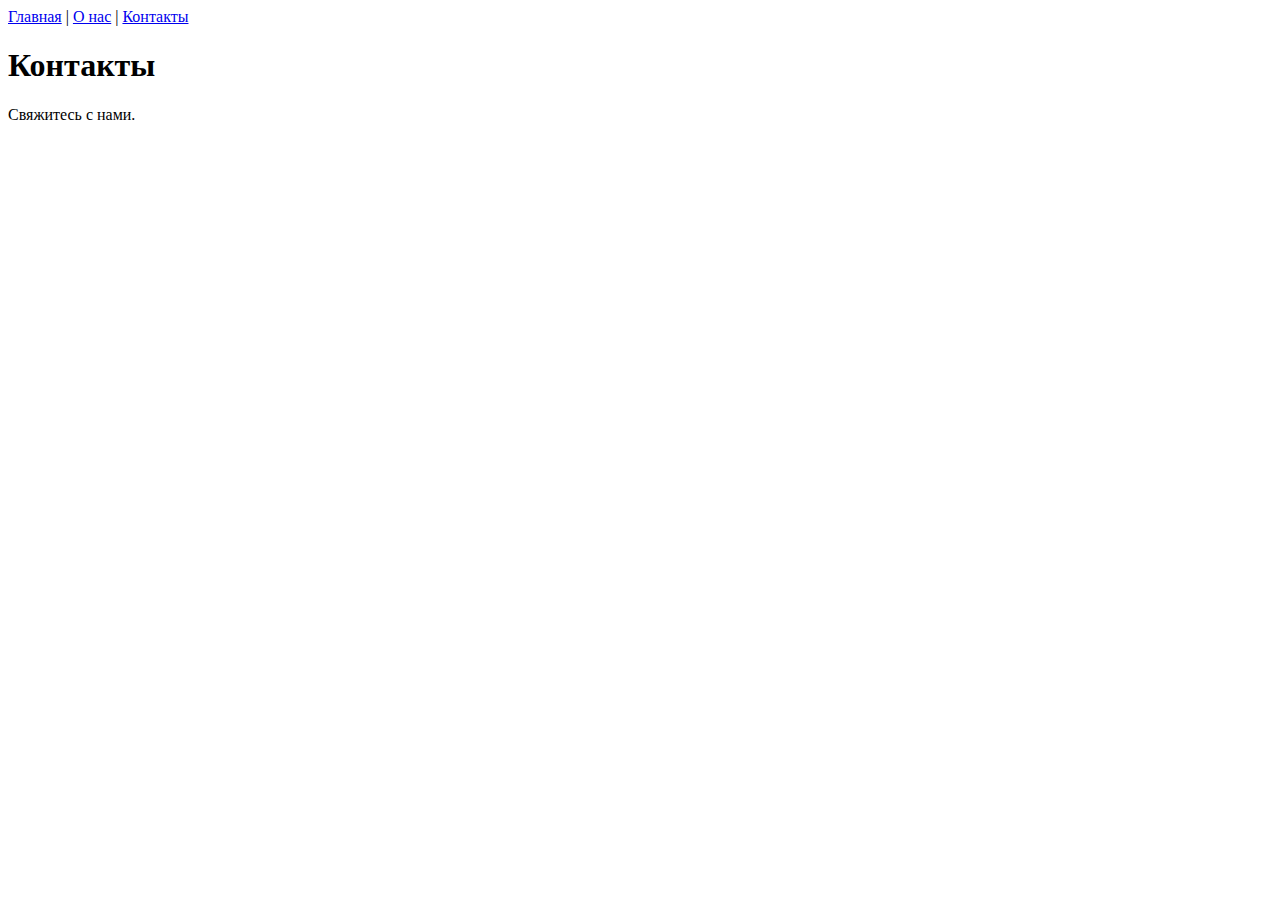
==== contact.html @ faeacb60 "Create contact.html" ====
<!DOCTYPE html>
<html>
<head>
    <title>Контакты</title>
    <link rel="stylesheet" type="text/css" href="style.css">
</head>
<body>
    <nav>
        <a href="index.html">Главная</a> | 
        <a href="about.html">О нас</a> | 
        <a href="contact.html">Контакты</a>
    </nav>
    <h1>Контакты</h1>
    <p>Свяжитесь с нами.</p>
</body>
</html>
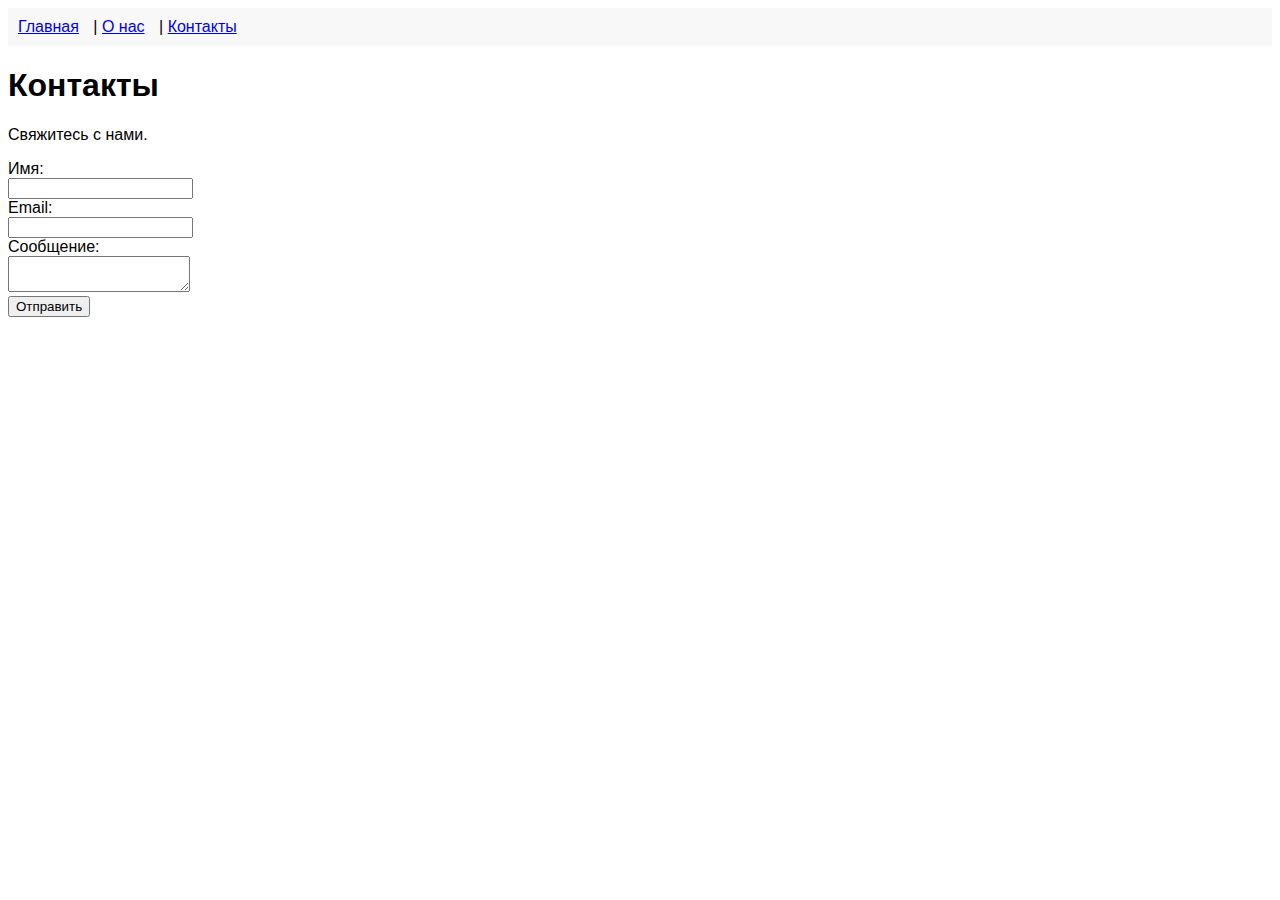
==== commit 9a90dd9b: "Update contact.html" ====
--- a/contact.html
+++ b/contact.html
@@ -3,6 +3,7 @@
 <head>
     <title>Контакты</title>
     <link rel="stylesheet" type="text/css" href="style.css">
+    <script src="script.js"></script>
 </head>
 <body>
     <nav>
@@ -12,5 +13,14 @@
     </nav>
     <h1>Контакты</h1>
     <p>Свяжитесь с нами.</p>
+    <form action="send_message.php" method="post">
+        <label for="name">Имя:</label><br>
+        <input type="text" id="name" name="name"><br>
+        <label for="email">Email:</label><br>
+        <input type="email" id="email" name="email"><br>
+        <label for="message">Сообщение:</label><br>
+        <textarea id="message" name="message"></textarea><br>
+        <input type="submit" value="Отправить">
+    </form>
 </body>
 </html>
--- a/style.css
+++ b/style.css
@@ -0,0 +1,12 @@
+body {
+    font-family: Arial, sans-serif;
+}
+
+nav {
+    background-color: #f8f8f8;
+    padding: 10px;
+}
+
+nav a {
+    margin-right: 10px;
+}
